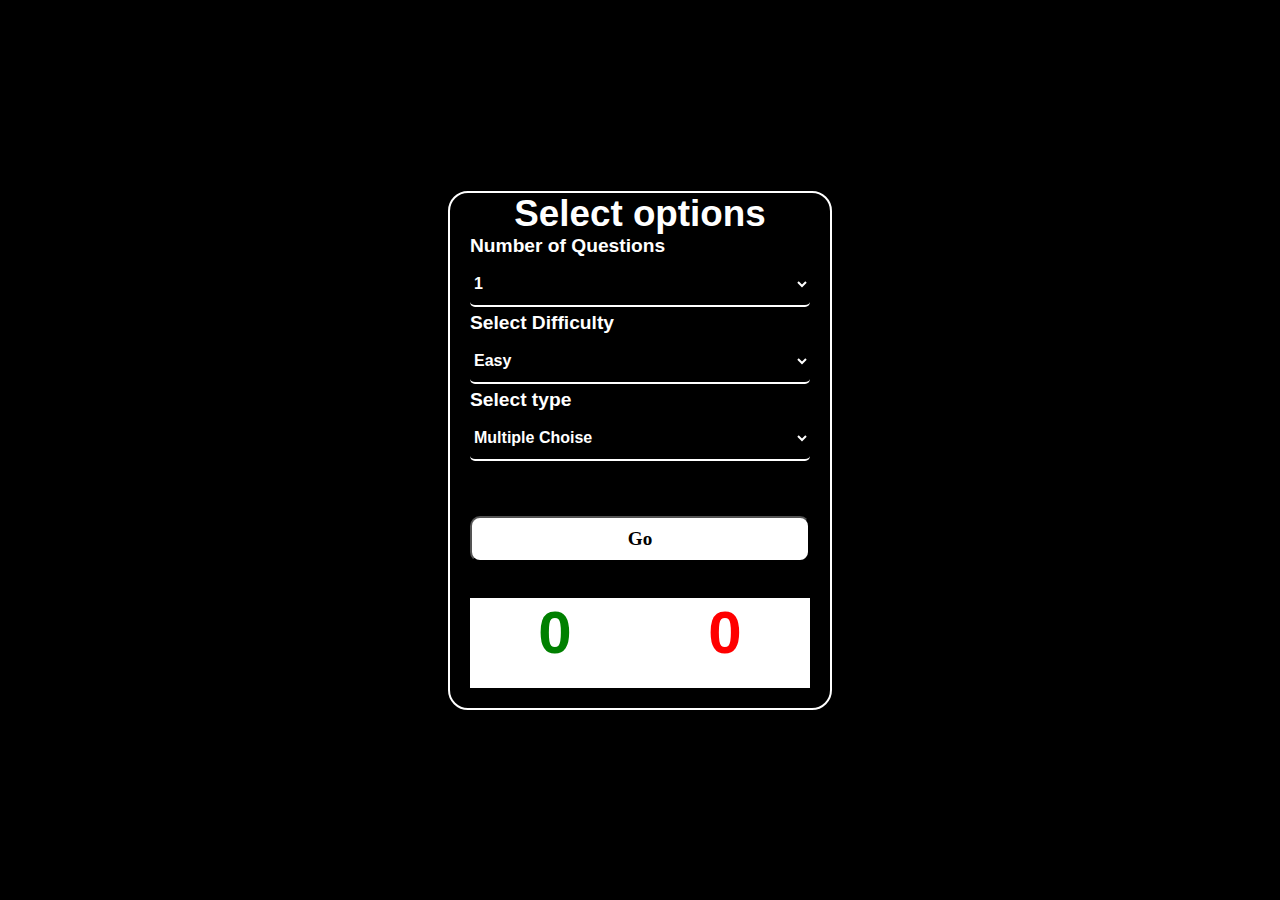
==== Animals.html @ 2c038a76 "11" ====
<!DOCTYPE html>
<html lang="en">
<head>
  <meta charset="UTF-8">
  <meta http-equiv="X-UA-Compatible" content="IE=edge">
  <meta name="viewport" content="width=device-width, initial-scale=1.0">
  <link rel="stylesheet" href="animal.css">
  <title>Trivia</title>
</head>
<body>
  </div>
  <div class="form-container">
    <form id="form-cont" action="#" onsubmit="event.preventDefault(), getQuestion(), hiddeForm()">
      <h2>Select options</h2>
      <label for="n-questions">Number of Questions</label>
     
      <select name="" id="n-questions">
        <option value="1">1</option>
        <option value="3">3</option>
        <option value="5">5</option>
        <option value="10">10</option>
        <option value="15">15</option>
      </select> 
      <label for="difficulty">Select Difficulty</label>
      <select name="" id="difficulty">
        <option value="easy">Easy</option>
        <option value="medium">Normal</option>
        <option value="hard">Hard</option>
      </select>
      <label for="type">Select type</label>
      <select name="" id="type">
        <option value="multiple">Multiple Choise</option>
        <option value="boolean">True/False</option>
      </select>
      <button type="submit"> Go</button>
    </form>
    <div class="container" id="container-question"></div>
    <div id="finish-section" ></div>
    <br>
    <div id="scorePosition">
      <p id="countDown" style="color: white;font-size: 60px;font-weight:bold;"></p>
    </div>
    <br>
    <div class="countHolder">
      <p class="scorePoints" id="goodPoints" style="color:green;">0</p>
      <p class="scorePoints" id="badPoints" style="color: red;">0</p>
  </div>
  <script src="animal.js"></script>
</body>

</html>
---- animal.css ----
*{
    padding: 0;
    margin: 0;
    box-sizing: border-box;
    
  }

  #scorePosition{
    justify-content: center;
    align-items: center;
    display: flex;
    display: grid;
  }
  
  #counDowm{
    justify-content: center;
    align-items: center;
    display: flex;
    display: grid;
  }


.scorePosition{
    justify-content: center;
    align-items: center;
    text-align: center;
    display: flex;
    display: grid;
    color: white;
    border: 2px solid white;
}
.countHolder{
    justify-content: space-evenly;
    align-items: center;
    display: flex;  

}
.scorePoints{
    border: 5px;
    background-color: white;
    height: 10vh;
    width: 20vw;
    justify-content: center;
    align-items: center;
    text-align: center;
    font-family: Arial, Helvetica, sans-serif;
    font-size: 60px;
    font-weight: bold;

}
  
  
  body{
    height: 100vh;
    display: flex;
    align-items: center;
    justify-content: center;
    background-color: black;
  }

  
  
  .form-container{
    width: 30%;
    height: auto;
    margin: auto;
    border: 2px solid #fff;
    border-radius: 20px ;
    padding:0 20px;
    padding-bottom: 20px;
    background: black;
    
  }
  
  .form-container h2{
    text-align: center;
    font-family: Arial, Helvetica, sans-serif;
    color: white;
    font-size: 2.3rem;

  }
  
  form label{
    color: #fff;
    font-size: 1.2rem;
    font-family: Arial, Helvetica, sans-serif;
    font-weight: 600;
  } 
  
  select{
    width: 100%;
    padding: 12px 0;
    margin: 5px 0px;
    border: none;
    border-radius: 5px;
    border-bottom:2px solid white;
    color: #fff;
    font-weight: 600;
    font-size: 1rem;
    background: black;
    
  }
  
  select:focus{
      outline: none;
  }
  
  .form-container button{
    width: 100%;
    border-radius: 10px;
    padding: 10px 0;
    margin-top: 50px;
    cursor: pointer;
    background-color: white;
    color: black;
    font-size: 1.2rem;
    font-family: 'Original Surfer', cursive;
    font-weight: 800;
  
  }
  
  
  
  /* //-------------------------Media-Query-------------------------/ */
  
  @media (max-width:1024px){
    .form-container{
      width: 50%;
    }
  }
  
  @media (max-width:650px){
    .form-container{
      width: 70%;
    }
  }
  
  /* @media (max-width:425px){
    .form-container{
      width: 85%;
    }
  } */
  
  /* //----------------------------------form-Test----------------------// */
  
  
  .dp-none{
    display: none;
  }
  
  .form-test{
    display: flex;
    flex-direction: column;
  }
  
  .form-test .question-form h2{
    text-align: center;
    font-size: 1.5rem;
    margin-bottom: 15px;
  }
  
  .form-test .answer-form{
    display: flex;
    flex-direction: column;
  }
  
  .form-test .answer-form label{
    padding: 15px;
    margin-bottom: 15px;
    cursor: pointer;
    border-radius: 15px;
    font-family: 'Montserrat', sans-serif;
  }
  
  .form-test .answer-form label:hover{
    background-color: rgb(202, 162, 202);
  }
  
  .form-test .answer-form input{
    margin-right: 10px;
  }
  
  .form-test .answer-form button{
    margin: 10px 0;
    border-radius: 15px;
  }
  
  .finish{
    width: 100%;
    font-family: 'Original Surfer', cursive;
    color: #fff;
  }
  
  .mb{
    margin-bottom: 40px;
  }
  
  .finish a{
    text-decoration: none;
    border-radius: 10px;
    padding: 10px;
    cursor: pointer;
    background-color: black;
    color: white;
    font-size: 1.2rem;
    font-family: 'Original Surfer', cursive;
    font-weight: 800;
  }
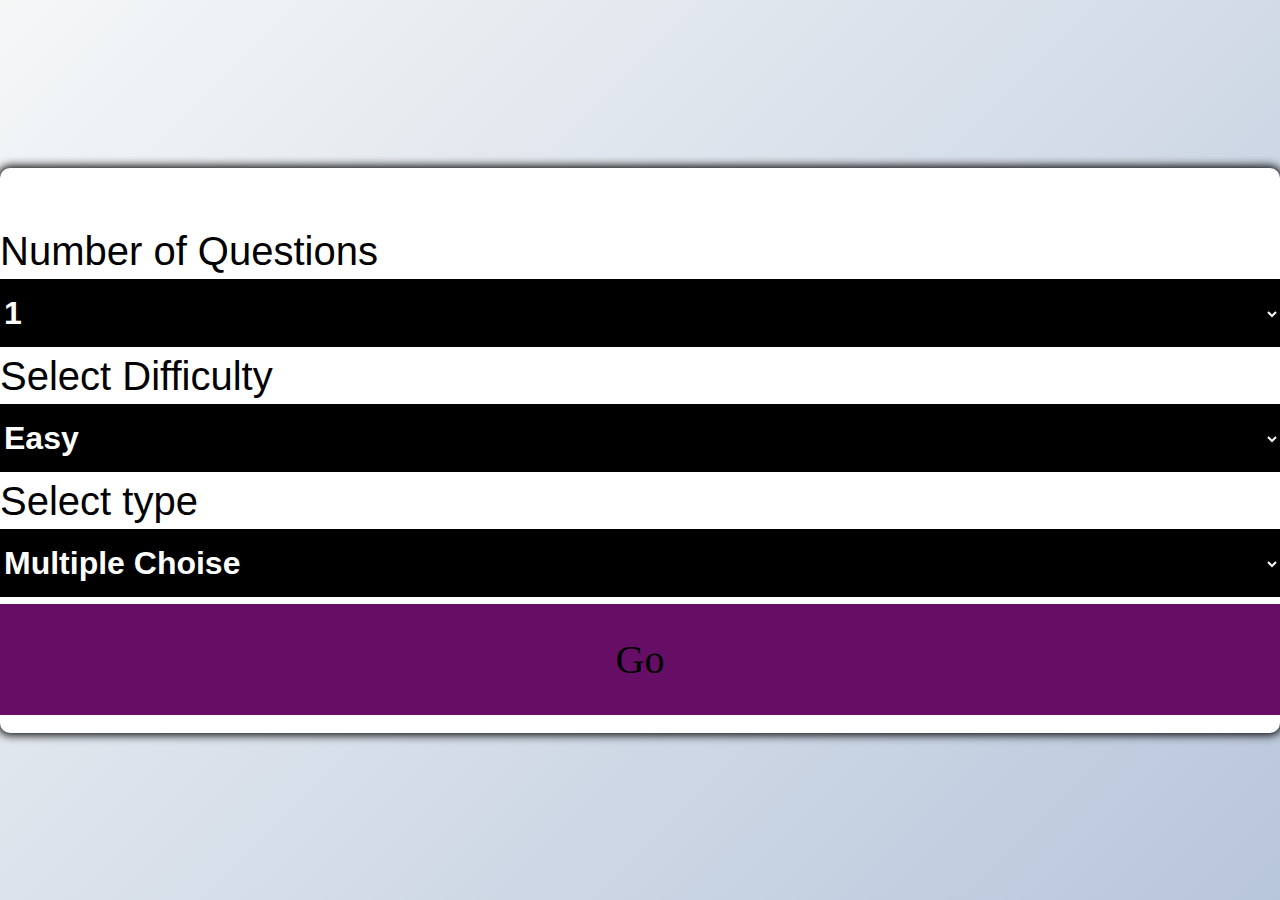
==== commit 58e01bdf: "11" ====
--- a/Animals.html
+++ b/Animals.html
@@ -38,13 +38,12 @@
     <div id="finish-section" ></div>
     <br>
     <div id="scorePosition">
-      <p id="countDown" style="color: white;font-size: 60px;font-weight:bold;"></p>
+      <p id="countDown" style="color: black;font-size: 60px;font-weight:bold;"></p>
     </div>
-    <br>
-    <div class="countHolder">
+    <!-- <div class="countHolder">
       <p class="scorePoints" id="goodPoints" style="color:green;">0</p>
       <p class="scorePoints" id="badPoints" style="color: red;">0</p>
-  </div>
+  </div> -->
   <script src="animal.js"></script>
 </body>
 
--- a/animal.css
+++ b/animal.css
@@ -1,208 +1,212 @@
 *{
-    padding: 0;
-    margin: 0;
-    box-sizing: border-box;
-    
+  padding: 0;
+  margin: 0;
+  box-sizing: border-box; 
+}
+body{
+  background-color: white;
+  background-image: linear-gradient(315deg,#b8c6db 0%,#f5f7f7 );
+  font-family: 'Lucida Sans', 'Lucida Sans Regular', 'Lucida Grande', 'Lucida Sans Unicode', Geneva, Verdana, sans-serif;
+  display: flex;
+  align-items: center;
+  justify-content: center;
+  height: 100vh;
+  overflow: hidden;
+  margin: 0;
+}
+
+#scorePosition{
+  font-family: 'Gill Sans', 'Gill Sans MT', Calibri, 'Trebuchet MS', sans-serif;
+  justify-content: center;
+  align-items: center;
+  display: flex;
+  display: grid;
+}
+
+#counDowm{
+  justify-content: center;
+  align-items: center;
+  display: flex;
+  display: grid;
+}
+
+
+.scorePosition{
+  justify-content: center;
+  align-items: center;
+  text-align: center;
+  display: flex;
+  display: grid;
+  color: white;
+  border: 2px solid white;
+}
+.countHolder{
+  justify-content: space-evenly;
+  align-items: center;
+  display: flex;  
+
+}
+.scorePoints{
+  border: 5px;
+  background-color: white;
+  height: 10vh;
+  width: 20vw;
+  justify-content: center;
+  align-items: center;
+  text-align: center;
+  font-family: Arial, Helvetica, sans-serif;
+  font-size: 60px;
+  font-weight: bold;
+}
+  
+.form-container{
+background-color: white;
+border-radius: 10px;
+box-shadow: 0 0 10px 2px black;
+}
+
+.form-container h2{
+  text-align: center;
+  font-family: Arial, Helvetica, sans-serif;
+  color: white;
+  font-size: 3.3rem;
+
+}
+
+form label{
+  color: black;
+  font-size: 2.5rem;
+  font-family: Verdana, Geneva, Tahoma, sans-serif;
+  font-weight: 500;
+} 
+
+select{
+  width: 100%;
+  padding: 15px 0;
+  margin: 5px 0px;
+  border: none;
+  /* border-radius: 5px; */
+  border-bottom:2px solid white;
+  color: #fff;
+  font-weight: 600;
+  font-size: 2rem;
+  background: rgb(0, 0, 0);
+  
+}
+
+select:focus{
+    outline: none;
+}
+
+.form-container button{
+ background: rgb(102, 14, 102);
+ border: none;
+ display: block;
+ width: 100%;
+ cursor: pointer;
+ font-size: 2.5rem;
+ font-family: 'Times New Roman', Times, serif;
+ padding: 2rem;
+}
+.form-container button:hover{
+background-color: rgb(141, 85, 141);
+}
+.form-container button:focus{
+  outline: none;
+  background-color: rgb(63, 18, 97);
+}
+
+
+/* ----------------------------------------------------------- */
+@media (max-width:1024px){
+  .form-container{
+    width: 80%;
   }
-
-  #scorePosition{
-    justify-content: center;
-    align-items: center;
-    display: flex;
-    display: grid;
+}
+
+@media (max-width:650px){
+  .form-container{
+    width: 80%;
   }
-  
-  #counDowm{
-    justify-content: center;
-    align-items: center;
-    display: flex;
-    display: grid;
-  }
-
-
-.scorePosition{
-    justify-content: center;
-    align-items: center;
-    text-align: center;
-    display: flex;
-    display: grid;
-    color: white;
-    border: 2px solid white;
-}
-.countHolder{
-    justify-content: space-evenly;
-    align-items: center;
-    display: flex;  
-
-}
-.scorePoints{
-    border: 5px;
-    background-color: white;
-    height: 10vh;
-    width: 20vw;
-    justify-content: center;
-    align-items: center;
-    text-align: center;
-    font-family: Arial, Helvetica, sans-serif;
-    font-size: 60px;
-    font-weight: bold;
-
-}
-  
-  
-  body{
-    height: 100vh;
-    display: flex;
-    align-items: center;
-    justify-content: center;
-    background-color: black;
-  }
-
-  
-  
-  .form-container{
-    width: 30%;
-    height: auto;
-    margin: auto;
-    border: 2px solid #fff;
-    border-radius: 20px ;
-    padding:0 20px;
-    padding-bottom: 20px;
-    background: black;
-    
-  }
-  
-  .form-container h2{
-    text-align: center;
-    font-family: Arial, Helvetica, sans-serif;
-    color: white;
-    font-size: 2.3rem;
-
-  }
-  
-  form label{
-    color: #fff;
-    font-size: 1.2rem;
-    font-family: Arial, Helvetica, sans-serif;
-    font-weight: 600;
-  } 
-  
-  select{
-    width: 100%;
-    padding: 12px 0;
-    margin: 5px 0px;
-    border: none;
-    border-radius: 5px;
-    border-bottom:2px solid white;
-    color: #fff;
-    font-weight: 600;
-    font-size: 1rem;
-    background: black;
-    
-  }
-  
-  select:focus{
-      outline: none;
-  }
-  
-  .form-container button{
-    width: 100%;
-    border-radius: 10px;
-    padding: 10px 0;
-    margin-top: 50px;
-    cursor: pointer;
-    background-color: white;
-    color: black;
-    font-size: 1.2rem;
-    font-family: 'Original Surfer', cursive;
-    font-weight: 800;
-  
-  }
-  
-  
-  
-  /* //-------------------------Media-Query-------------------------/ */
-  
-  @media (max-width:1024px){
-    .form-container{
-      width: 50%;
-    }
-  }
-  
-  @media (max-width:650px){
-    .form-container{
-      width: 70%;
-    }
-  }
-  
-  /* @media (max-width:425px){
-    .form-container{
-      width: 85%;
-    }
-  } */
-  
-  /* //----------------------------------form-Test----------------------// */
-  
-  
-  .dp-none{
-    display: none;
-  }
-  
-  .form-test{
-    display: flex;
-    flex-direction: column;
-  }
-  
-  .form-test .question-form h2{
-    text-align: center;
-    font-size: 1.5rem;
-    margin-bottom: 15px;
-  }
-  
-  .form-test .answer-form{
-    display: flex;
-    flex-direction: column;
-  }
-  
-  .form-test .answer-form label{
-    padding: 15px;
-    margin-bottom: 15px;
-    cursor: pointer;
-    border-radius: 15px;
-    font-family: 'Montserrat', sans-serif;
-  }
-  
-  .form-test .answer-form label:hover{
-    background-color: rgb(202, 162, 202);
-  }
-  
-  .form-test .answer-form input{
-    margin-right: 10px;
-  }
-  
-  .form-test .answer-form button{
-    margin: 10px 0;
-    border-radius: 15px;
-  }
-  
-  .finish{
-    width: 100%;
-    font-family: 'Original Surfer', cursive;
-    color: #fff;
-  }
-  
-  .mb{
-    margin-bottom: 40px;
-  }
-  
-  .finish a{
-    text-decoration: none;
-    border-radius: 10px;
-    padding: 10px;
-    cursor: pointer;
-    background-color: black;
-    color: white;
-    font-size: 1.2rem;
-    font-family: 'Original Surfer', cursive;
-    font-weight: 800;
-  }+
+  
+.form-container{
+  width: 98%;
+  height: auto;
+  margin: 0;
+  border: 1px solid #fff;
+  border-radius: 20px ;
+  padding:0 ;
+  padding-bottom: 20px;
+  background: rgb(102, 14, 102);
+  color: black;
+}
+.form-con{
+  padding: 4rem;
+}
+}
+
+.dp-none{
+  display: none;
+}
+
+.form-test{
+  display: flex;
+  flex-direction: column;
+}
+
+.form-test .question-form h2{
+  text-align: center;
+  font-size: 2.5rem;
+  margin-bottom: 15px;
+  color: black;
+}
+
+.form-test .answer-form{
+  display: flex;
+  flex-direction: column;
+  
+}
+
+.form-test .answer-form label{
+  padding: 15px;
+  margin-bottom: 15px;
+  cursor: pointer;
+  border-radius: 15px;
+  font-family: 'Montserrat', sans-serif;
+}
+
+.form-test .answer-form label:hover{
+  background-color: rgb(202, 162, 202);
+}
+
+.form-test .answer-form input{
+  margin-right: 10px;
+}
+
+.form-test .answer-form button{
+  margin: 10px 0;
+  border-radius: 5px;
+}
+
+.finish{
+  width: 100%;
+  font-family: 'Original Surfer', cursive;
+  color: #fff;
+}
+
+.mb{
+  margin-bottom: 40px;
+}
+
+.finish a{
+  text-decoration: none;
+  border-radius: 5px;
+  padding: 10px;
+  cursor: pointer;
+  background-color: rgba(0, 0, 0, 0.055);
+  color: white;
+  font-size: 2rem;
+  font-family: 'Original Surfer', cursive;
+  font-weight: 800;
+}